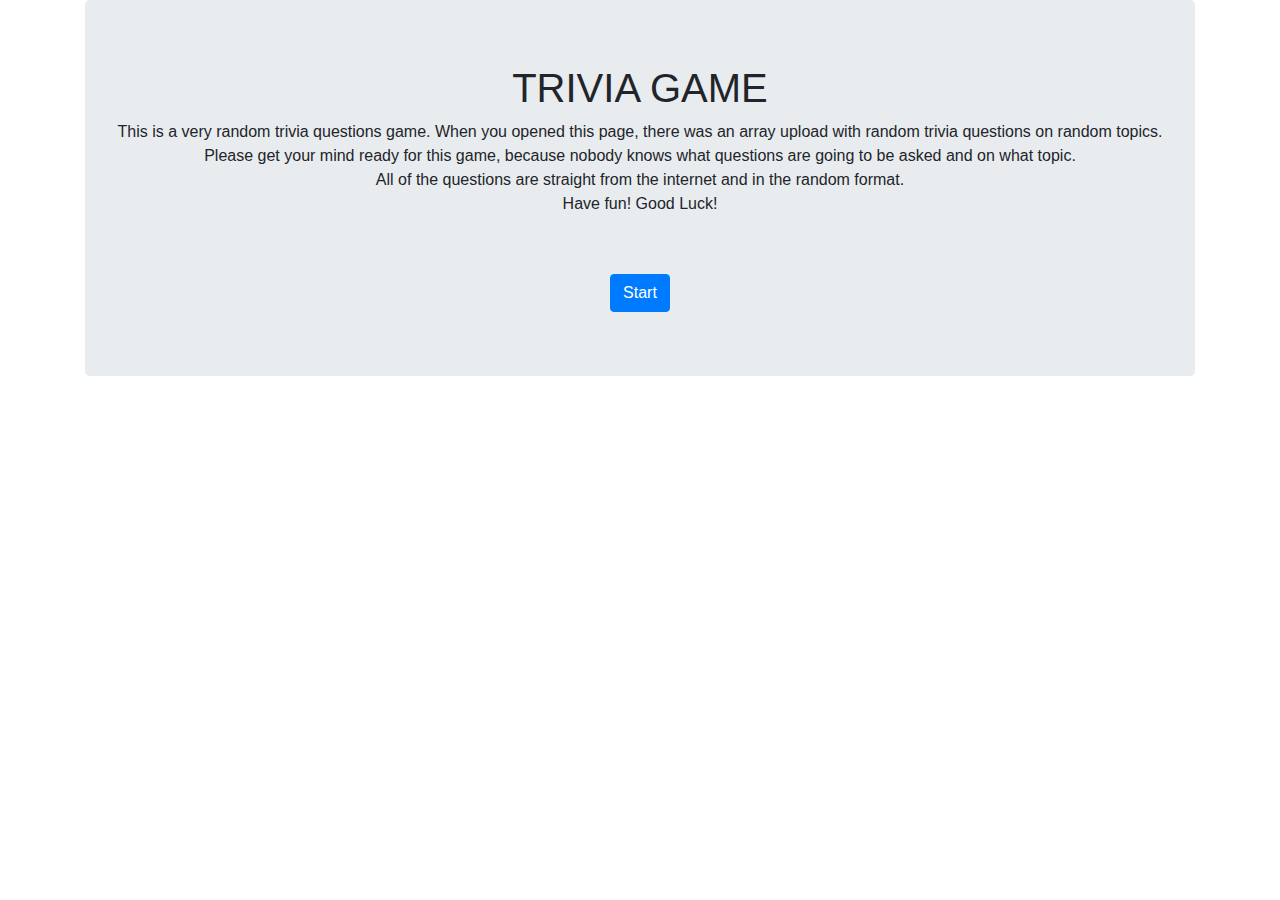
==== index.html @ a67c9317 "Remove unused files" ====
<!DOCTYPE html>
<html lang="en">

<head>
    <meta charset="UTF-8">
    <meta name="viewport" content="width=device-width, initial-scale=1.0">
    <meta http-equiv="X-UA-Compatible" content="ie=edge">
    <title>Trivia Game</title>
    <link rel="stylesheet" href="https://cdnjs.cloudflare.com/ajax/libs/twitter-bootstrap/4.0.0/css/bootstrap.min.css" />
    <link rel="stylesheet" href="assets/css/style.css">


</head>

<body>
    <div class="container text-center">
        <div class="jumbotron">
            <h1 id="title">TRIVIA GAME</h1>
            <p id="intro">This is a very random trivia questions game. When you opened this page, there was an array upload with random trivia questions on random topics. 
            <br>Please get your mind ready for this game, because nobody
                knows what questions are going to be asked and on what topic. <br>All of the questions are
                straight from the internet and in the random format. <br>
            Have fun! Good Luck!</p>
            <h3><span id="timer" class="normal">&nbsp;</span></h3>
            <button id="startBtn" class="btn btn-primary">Start</button>
            <div id="timeLeft"></div>
            <div id="currentQuestion"></div>
            <div id="question" class="question"></div>
        </div>
        <div id="answerList" class=""></div>
        <div id="finalMessage"></div>
        <div id="correctAnswers"></div>
        <div id="incorrectAnswers"></div>
        <div id="unanswered"></div>
        <div id="startOverBtn" class="btn-primary mx-auto"></div>

    </div>
    <script type="text/javascript" src="https://cdnjs.cloudflare.com/ajax/libs/jquery/3.2.1/jquery.min.js"></script>

    <script type="text/javascript" src="assets/javascript/game.js"></script>
<script>

  
    
</script>
</body>

</html>
---- assets/css/style.css ----
.normal {
color: black;
}

.warning {
    color: red;
    font-weight: bold;
}
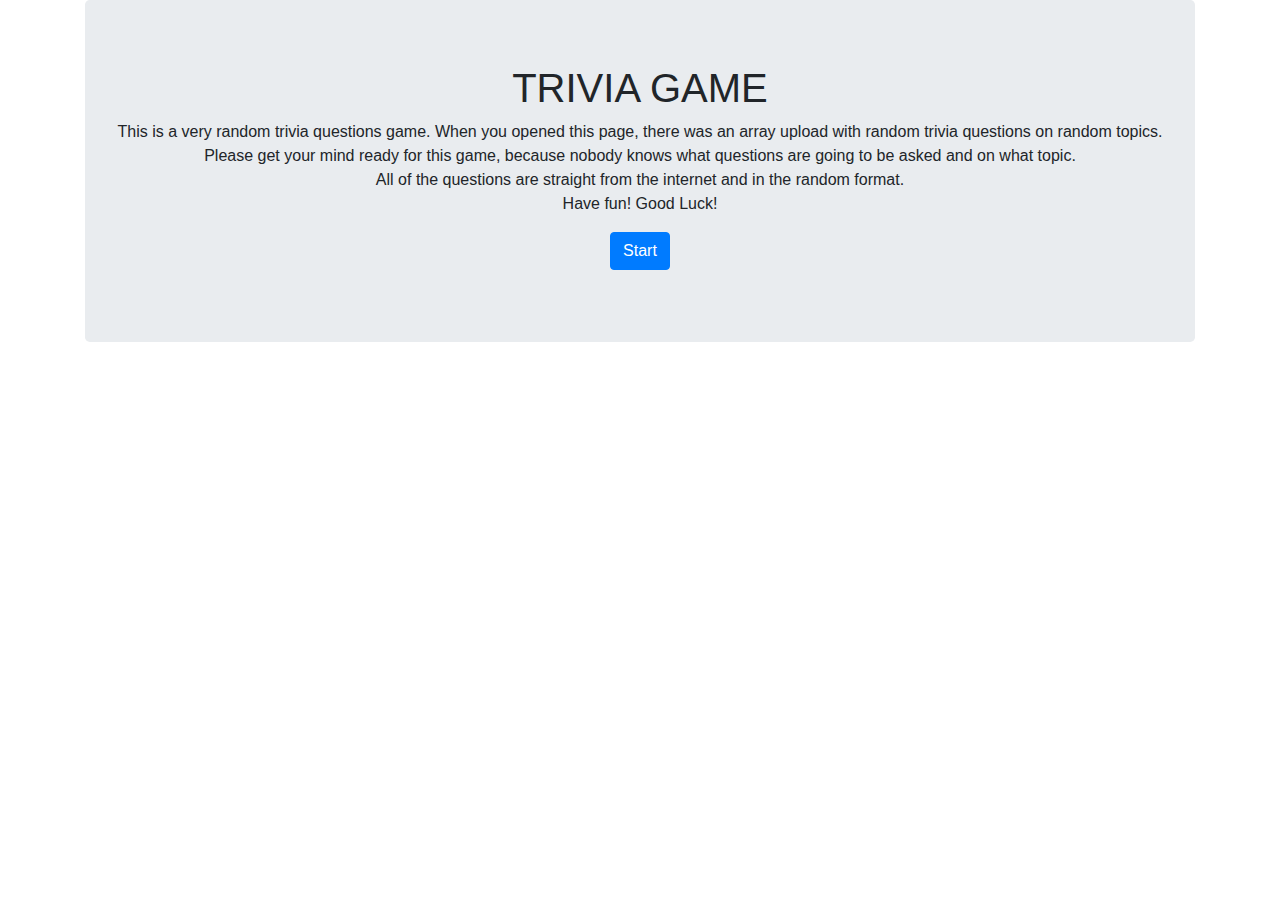
==== commit e3161f2c: "Complete Trivia Game" ====
--- a/index.html
+++ b/index.html
@@ -15,34 +15,36 @@
 <body>
     <div class="container text-center">
         <div class="jumbotron">
-            <h1 id="title">TRIVIA GAME</h1>
-            <p id="intro">This is a very random trivia questions game. When you opened this page, there was an array upload with random trivia questions on random topics. 
-            <br>Please get your mind ready for this game, because nobody
+            <h1>TRIVIA GAME</h1>
+            <p id="intro">This is a very random trivia questions game. When you opened this page, there was an array
+                upload with random trivia questions on random topics.
+                <br>Please get your mind ready for this game, because nobody
                 knows what questions are going to be asked and on what topic. <br>All of the questions are
                 straight from the internet and in the random format. <br>
-            Have fun! Good Luck!</p>
-            <h3><span id="timer" class="normal">&nbsp;</span></h3>
+                Have fun! Good Luck!</p>
+
+            <h3><span id="timer" class="normal"></span></h3>
             <button id="startBtn" class="btn btn-primary">Start</button>
             <div id="timeLeft"></div>
             <div id="currentQuestion"></div>
             <div id="question" class="question"></div>
+            <h3>
+                <div id="finalMessage"></div>
+            </h3>
+            <div id="correctAnswers"></div>
+            <div id="incorrectAnswers"></div>
+            <div id="correctedAnswer"></div>
+            <div id="unanswered"></div>
+            <div id="startOverBtn" class="btn-primary mx-auto"></div>
         </div>
         <div id="answerList" class=""></div>
-        <div id="finalMessage"></div>
-        <div id="correctAnswers"></div>
-        <div id="incorrectAnswers"></div>
-        <div id="unanswered"></div>
-        <div id="startOverBtn" class="btn-primary mx-auto"></div>
+        <div id="message"></div>
 
     </div>
     <script type="text/javascript" src="https://cdnjs.cloudflare.com/ajax/libs/jquery/3.2.1/jquery.min.js"></script>
 
     <script type="text/javascript" src="assets/javascript/game.js"></script>
-<script>
 
-  
-    
-</script>
 </body>
 
 </html>--- a/assets/css/style.css
+++ b/assets/css/style.css
@@ -1,3 +1,8 @@
+
+body {
+    /* background-image: url("unset"); */
+}
+
 .normal {
 color: black;
 }
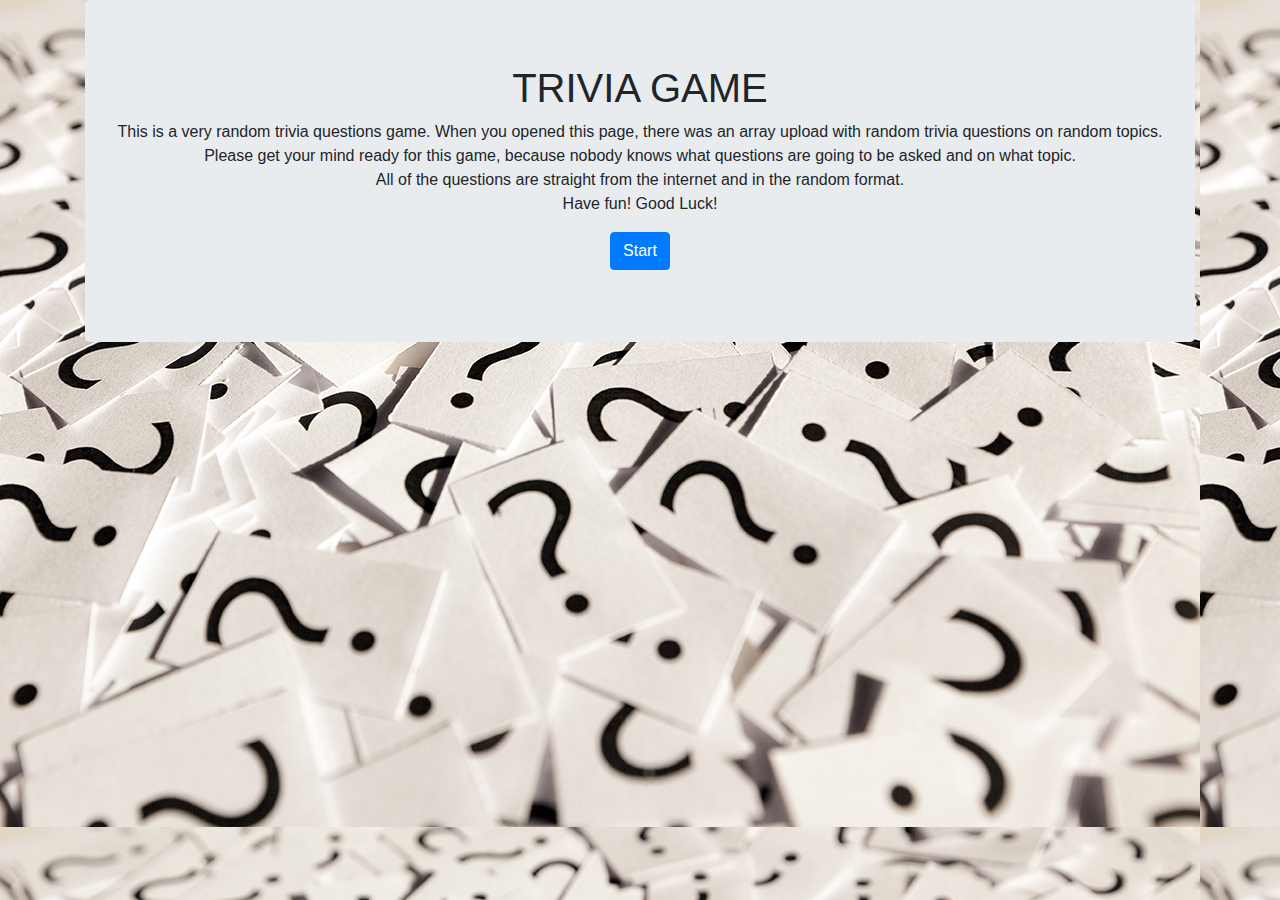
==== commit a7039494: "Remote javascript access" ====
--- a/index.html
+++ b/index.html
@@ -43,8 +43,8 @@
     </div>
     <script type="text/javascript" src="https://cdnjs.cloudflare.com/ajax/libs/jquery/3.2.1/jquery.min.js"></script>
 
-    <script type="text/javascript" src="assets/javascript/game.js"></script>
+    <script type="text/javascript" src="https://raw.githubusercontent.com/alexmukha/activities/master/assets/javascript/script.js"></script>
 
 </body>
 
-</html>+</html>
--- a/assets/css/style.css
+++ b/assets/css/style.css
@@ -1,6 +1,7 @@
 
 body {
     /* background-image: url("unset"); */
+    background: url('../images/question.jpg');
 }
 
 .normal {
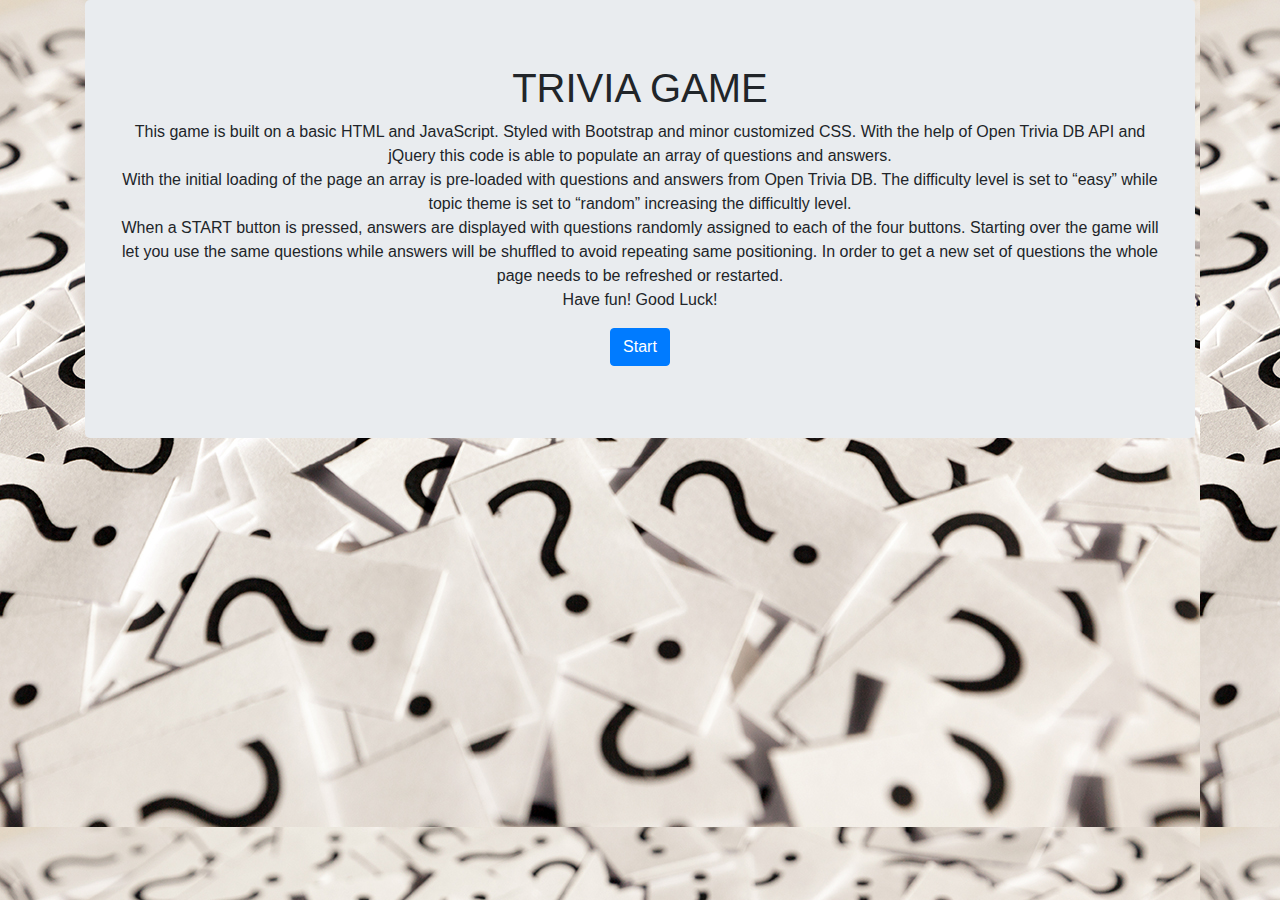
==== commit dd983912: "Update intro in index.html" ====
--- a/index.html
+++ b/index.html
@@ -7,7 +7,7 @@
     <meta http-equiv="X-UA-Compatible" content="ie=edge">
     <title>Trivia Game</title>
     <link rel="stylesheet" href="https://cdnjs.cloudflare.com/ajax/libs/twitter-bootstrap/4.0.0/css/bootstrap.min.css" />
-    <link rel="stylesheet" href="assets/css/style.css">
+    <link rel="stylesheet" href="./assets/css/style.css">
 
 
 </head>
@@ -16,13 +16,11 @@
     <div class="container text-center">
         <div class="jumbotron">
             <h1>TRIVIA GAME</h1>
-            <p id="intro">This is a very random trivia questions game. When you opened this page, there was an array
-                upload with random trivia questions on random topics.
-                <br>Please get your mind ready for this game, because nobody
-                knows what questions are going to be asked and on what topic. <br>All of the questions are
-                straight from the internet and in the random format. <br>
-                Have fun! Good Luck!</p>
-
+            <p id="intro">This game is built on a basic HTML and JavaScript. Styled with Bootstrap and minor customized CSS.
+With the help of Open Trivia DB API and jQuery this code is able to populate an array of questions and answers.<br>
+With the initial loading of the page an array is pre-loaded with questions and answers from Open Trivia DB. The difficulty level is set to “easy” while topic theme is set to “random” increasing the difficultly level.<br>
+When a START button is pressed, answers are displayed with questions randomly assigned to each of the four buttons. Starting over the game will let you use the same questions while answers will be shuffled to avoid repeating same positioning. In order to get a new set of questions the whole page needs to be refreshed or restarted.<br> 
+Have fun! Good Luck!</p>
             <h3><span id="timer" class="normal"></span></h3>
             <button id="startBtn" class="btn btn-primary">Start</button>
             <div id="timeLeft"></div>
@@ -43,7 +41,7 @@
     </div>
     <script type="text/javascript" src="https://cdnjs.cloudflare.com/ajax/libs/jquery/3.2.1/jquery.min.js"></script>
 
-    <script type="text/javascript" src="https://raw.githubusercontent.com/alexmukha/activities/master/assets/javascript/script.js"></script>
+    <script type="text/javascript" src="./assets/javascript/game.js"></script>
 
 </body>
 
